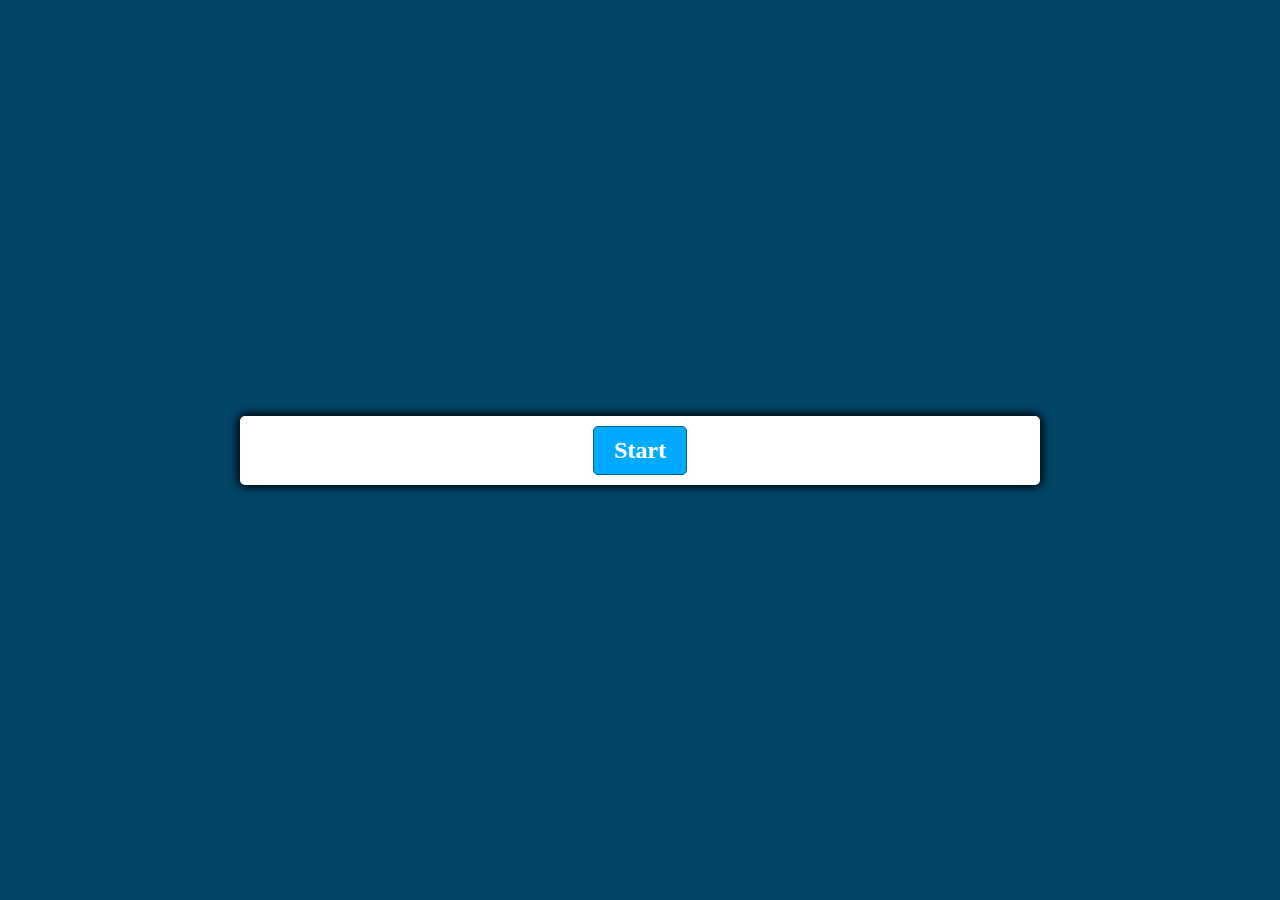
==== index.html @ 68acb0b6 "video finished" ====
<!DOCTYPE html>
<html lang="en">
<head>
    <meta charset="UTF-8">
    <meta http-equiv="X-UA-Compatible" content="IE=edge">
    <meta name="viewport" content="width=device-width, initial-scale=1.0">
    <link href="styles.css" rel="stylesheet">
    <script defer src="script.js"></script>

    <title>Quiz App</title>
</head>
<body>
    <div class="container">
        <div id="question-container" class="hide">
            <div id="question">Question</div>
            <div id="answer-buttons" class="btn-grid">
                <button class="btn">Answer 1</button>
                <button class="btn">Answer 2</button>
                <button class="btn">Answer 3</button>
                <button class="btn">Answer 4</button>
            </div>
        </div>
        <div class="controls">
            <button id="start-btn" class="start-btn btn">Start</button>
            <button id="next-btn" class="next-btn btn hide">Next</button>
        </div>
    </div>
</body>
</html>
---- styles.css ----
*, *::before, *::after {
    box-sizing: border-box;
    font-family: Gotham Rounded;
}

:root {
    --hue-neutral: 200;
    --hue-wrong: 0;
    --hue-correct: 145;
}

body {
    --hue: var(--hue-neutral);
    padding: 0;
    margin: 0;
    display: flex;
    width: 100vw;
    height: 100vh;
    justify-content: center;
    align-items: center;
    background-color: hsl(var(--hue), 100%, 20%);
}

body.correct{
    --hue: var(--hue-correct);
}

body.wrong{
    --hue: var(--hue-wrong);
}

.container{
    width: 800px;
    max-width: 80%;
    background-color: white;
    border-radius: 5px;
    padding: 10px;
    box-shadow: 0 0 10px 2px;
}

.btn-grid{
    display: grid;
    grid-template-columns: repeat(2, auto);
    gap: 10px;
    margin: 20px 0;
}

.btn{
    --hue: var(--hue-neutral);
    border: 1px solid hsl(var(--hue), 100%, 30%);
    background-color: hsl(var(--hue), 100%, 50%);
    border-radius: 5px;
    padding: 5px 10px;
    color: white;
    outline: none;
}

.btn:hover{
    border-color: black;
}

.btn.correct{
    --hue: var(--hue-correct);
    color: black;
}

.btn.wrong{
    --hue: var(--hue-wrong);
}

.start-btn, .next-btn{
    font-size: 1.5rem;
    font-weight: bold;
    padding: 10px 20px;
}

.controls{
    display: flex;
    justify-content: center;
    align-items: center;
}

.hide{
    display: none;
}
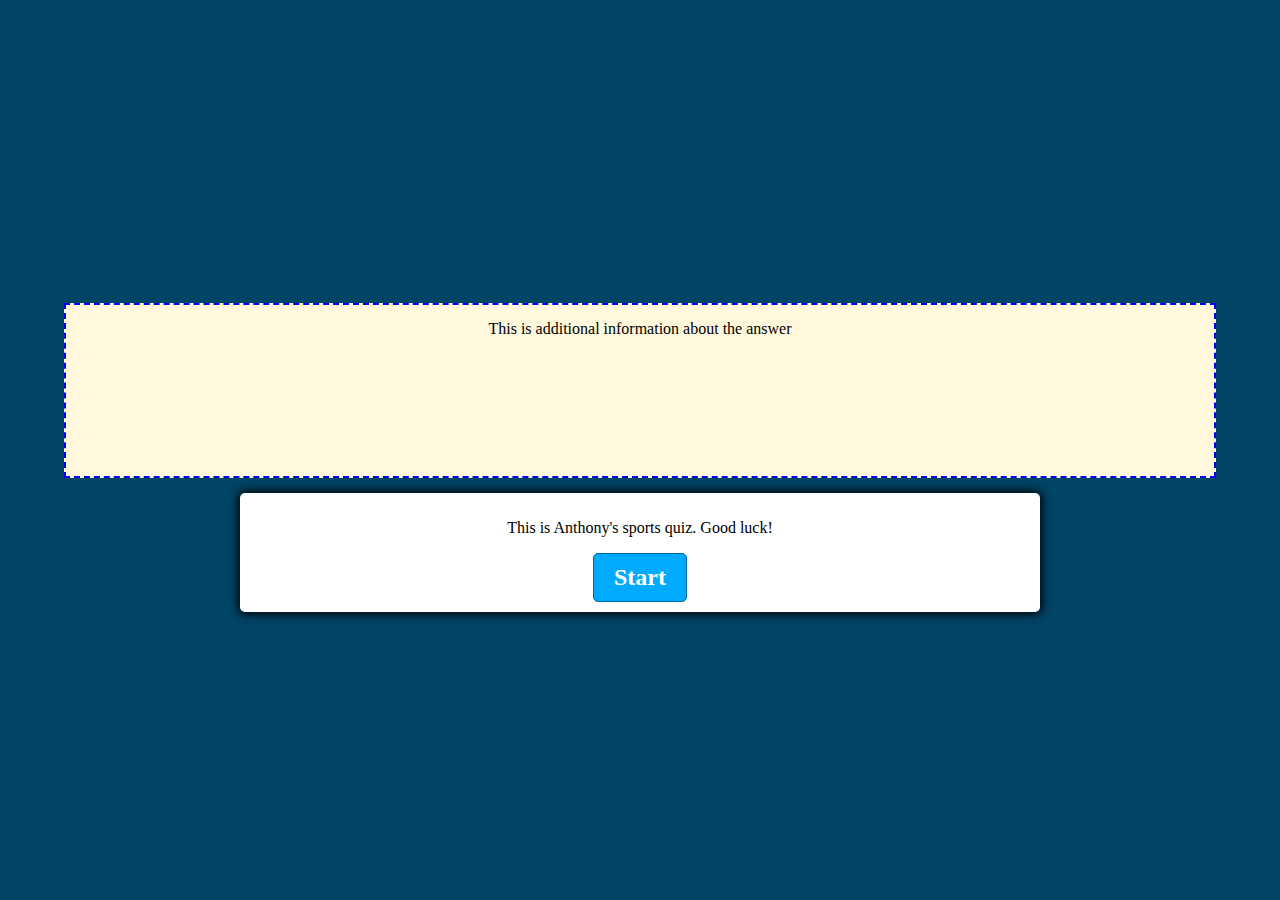
==== commit 4eab01eb: "new questions and formatting" ====
--- a/index.html
+++ b/index.html
@@ -10,6 +10,10 @@
     <title>Quiz App</title>
 </head>
 <body>
+    <div id="container">
+        This is additional information about the answer
+    </div>
+
     <div class="container">
         <div id="question-container" class="hide">
             <div id="question">Question</div>
@@ -21,6 +25,7 @@
             </div>
         </div>
         <div class="controls">
+            <p>This is Anthony's sports quiz. Good luck!</p>
             <button id="start-btn" class="start-btn btn">Start</button>
             <button id="next-btn" class="next-btn btn hide">Next</button>
         </div>
--- a/styles.css
+++ b/styles.css
@@ -14,11 +14,23 @@
     padding: 0;
     margin: 0;
     display: flex;
+    flex-direction: column;
+    justify-content: center;
+    align-items: center;
     width: 100vw;
     height: 100vh;
-    justify-content: center;
-    align-items: center;
     background-color: hsl(var(--hue), 100%, 20%);
+    text-align: center;
+}
+
+#container {
+    text-align: center;
+    border: 2px dashed blue;
+    background-color: cornsilk;
+    height: 175px;
+    width: 90%;
+    margin: 15px;
+    padding: 15px;
 }
 
 body.correct{
@@ -76,6 +88,7 @@
 
 .controls{
     display: flex;
+    flex-direction: column;
     justify-content: center;
     align-items: center;
 }
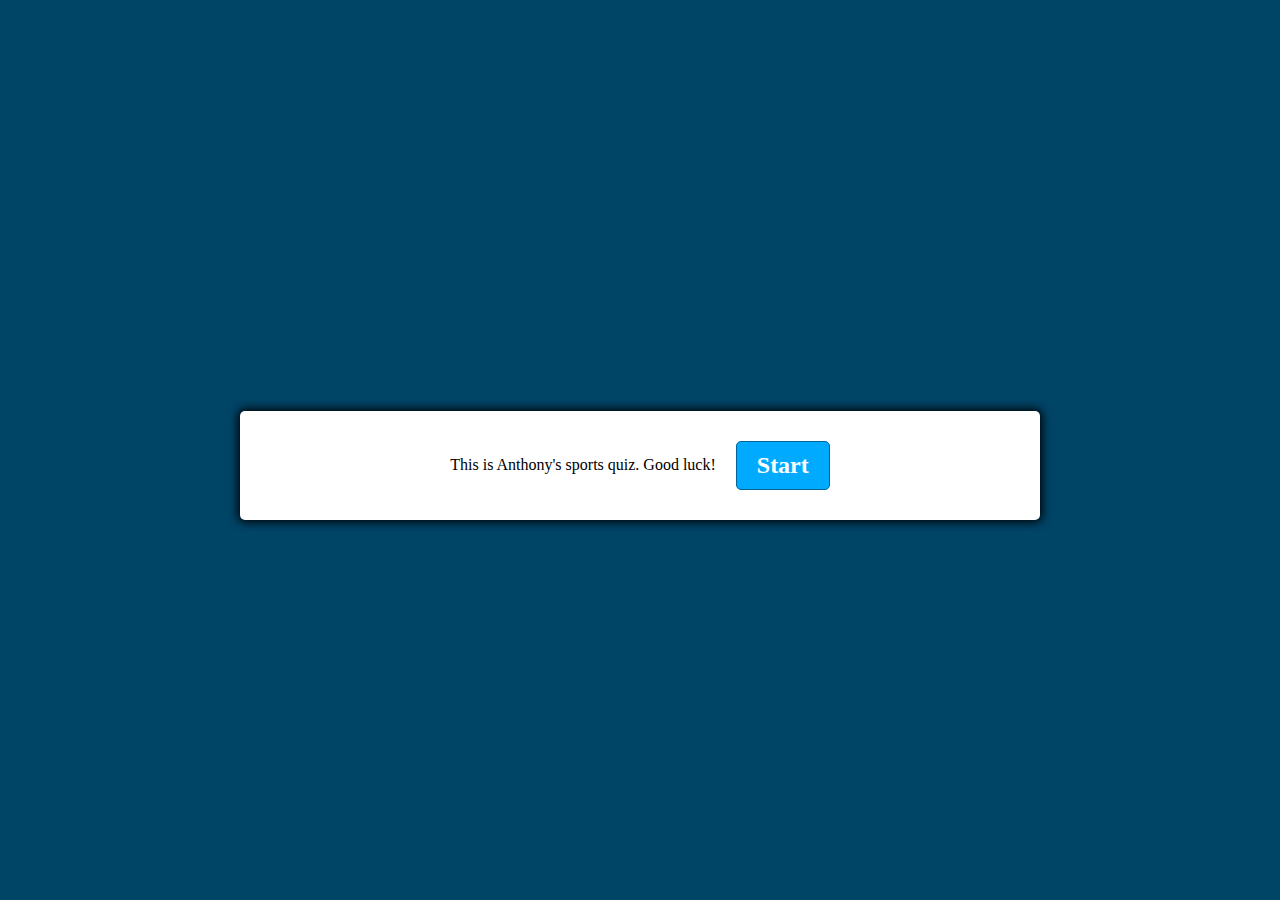
==== commit 0ccc6c6a: "back button added" ====
--- a/index.html
+++ b/index.html
@@ -10,9 +10,9 @@
     <title>Quiz App</title>
 </head>
 <body>
-    <div id="container">
-        This is additional information about the answer
+    <div id="flash-container">
     </div>
+    
 
     <div class="container">
         <div id="question-container" class="hide">
@@ -25,8 +25,9 @@
             </div>
         </div>
         <div class="controls">
-            <p>This is Anthony's sports quiz. Good luck!</p>
+            <div id="welcome-message">This is Anthony's sports quiz. Good luck!</div>
             <button id="start-btn" class="start-btn btn">Start</button>
+            <button id="back-btn" class="back-btn btn hide">Back</button>
             <button id="next-btn" class="next-btn btn hide">Next</button>
         </div>
     </div>
--- a/styles.css
+++ b/styles.css
@@ -23,13 +23,18 @@
     text-align: center;
 }
 
-#container {
+#flashcard {
     text-align: center;
     border: 2px dashed blue;
     background-color: cornsilk;
     height: 175px;
     width: 90%;
     margin: 15px;
+    padding: 15px;
+}
+
+#flash-container {
+    width: 90%;
     padding: 15px;
 }
 
@@ -80,19 +85,26 @@
     --hue: var(--hue-wrong);
 }
 
-.start-btn, .next-btn{
+.start-btn, .next-btn, .back-btn{
     font-size: 1.5rem;
     font-weight: bold;
     padding: 10px 20px;
+    margin: 10px;
 }
 
 .controls{
     display: flex;
-    flex-direction: column;
     justify-content: center;
     align-items: center;
+    margin: 10px;
 }
 
 .hide{
     display: none;
+}
+
+#welcome-message{
+    display: flex;
+    flex-direction: column;
+    margin: 10px;
 }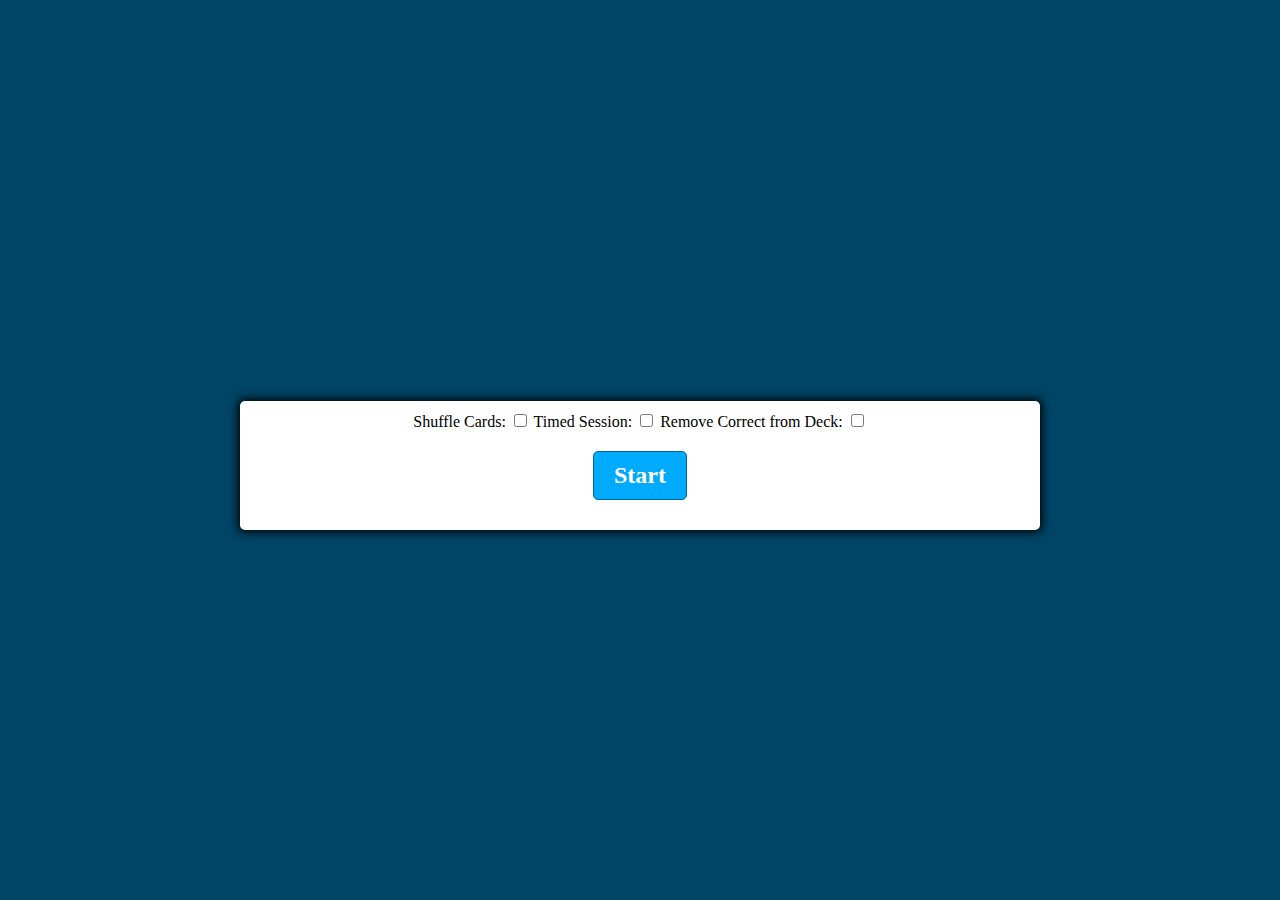
==== commit c27b3c66: "add timer and shuffle options" ====
--- a/index.html
+++ b/index.html
@@ -15,6 +15,16 @@
     
 
     <div class="container">
+        <div id="options">
+            <form>
+                <label for="shuffle">Shuffle Cards:</label>
+                <input type="checkbox" name="shuffle" id="shuffle">
+                <label for="timed">Timed Session:</label>
+                <input type="checkbox" name="timed" id="timed">
+                <label for="remove">Remove Correct from Deck:</label>
+                <input type="checkbox" name="remove" id="remove">
+            </form>
+        </div>
         <div id="question-container" class="hide">
             <div id="question">Question</div>
             <div id="answer-buttons" class="btn-grid">
@@ -25,10 +35,13 @@
             </div>
         </div>
         <div class="controls">
-            <div id="welcome-message">This is Anthony's sports quiz. Good luck!</div>
             <button id="start-btn" class="start-btn btn">Start</button>
             <button id="back-btn" class="back-btn btn hide">Back</button>
             <button id="next-btn" class="next-btn btn hide">Next</button>
+            <button id="restart-btn" class="restart-btn btn hide">Restart</button>
+        </div>
+        <div id="time">
+            
         </div>
     </div>
 </body>
--- a/styles.css
+++ b/styles.css
@@ -85,7 +85,7 @@
     --hue: var(--hue-wrong);
 }
 
-.start-btn, .next-btn, .back-btn{
+.start-btn, .next-btn, .back-btn, .restart-btn{
     font-size: 1.5rem;
     font-weight: bold;
     padding: 10px 20px;
@@ -103,8 +103,6 @@
     display: none;
 }
 
-#welcome-message{
-    display: flex;
-    flex-direction: column;
-    margin: 10px;
-}+#time{
+    background-color: white;
+}
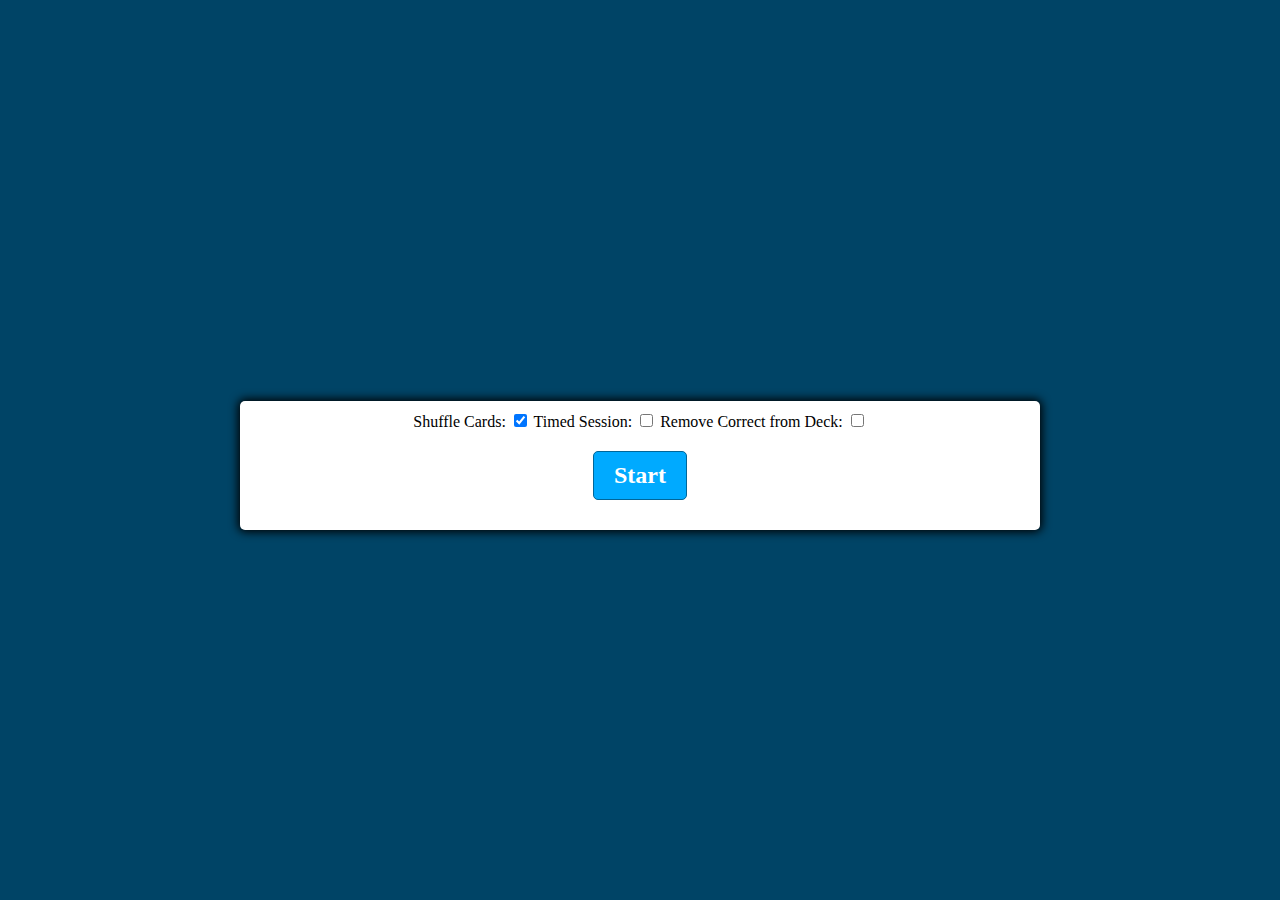
==== commit 079586f1: "checked checkbox" ====
--- a/index.html
+++ b/index.html
@@ -18,7 +18,7 @@
         <div id="options">
             <form>
                 <label for="shuffle">Shuffle Cards:</label>
-                <input type="checkbox" name="shuffle" id="shuffle">
+                <input type="checkbox" name="shuffle" id="shuffle" checked>
                 <label for="timed">Timed Session:</label>
                 <input type="checkbox" name="timed" id="timed">
                 <label for="remove">Remove Correct from Deck:</label>
